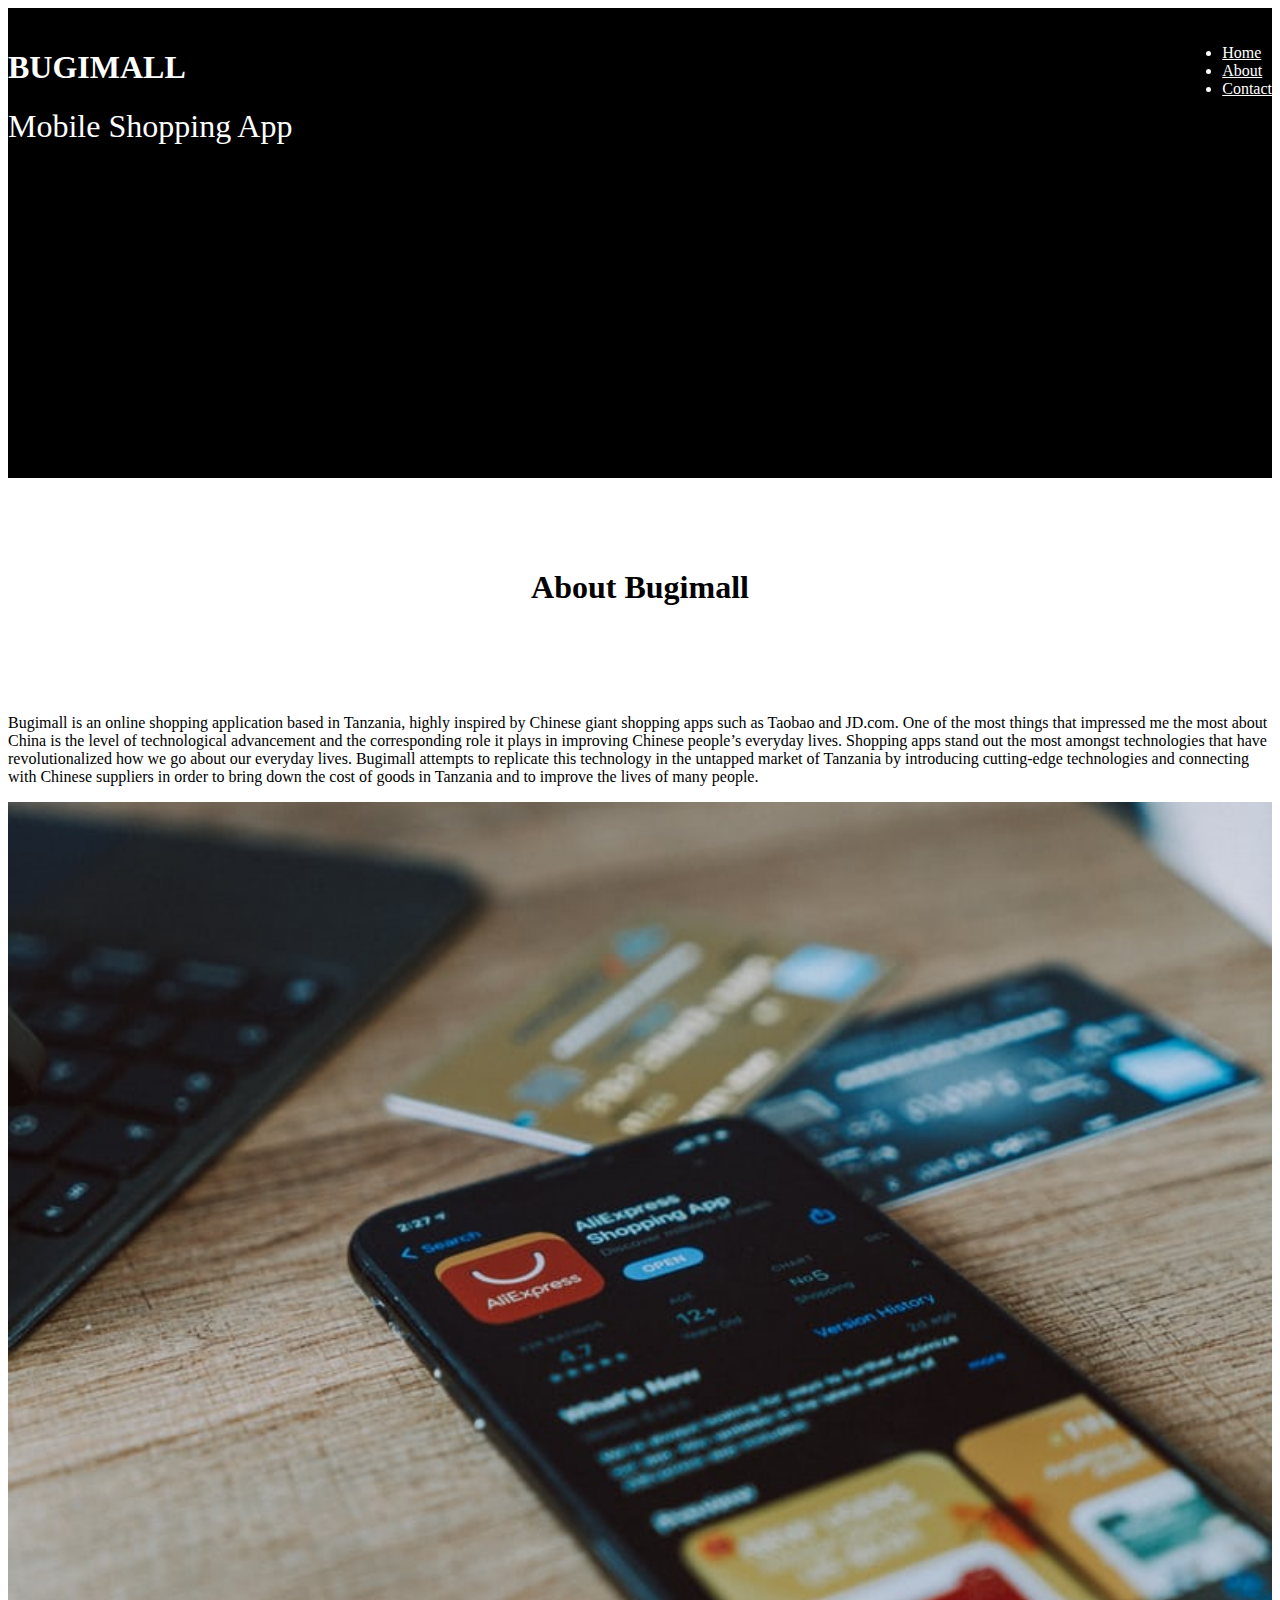
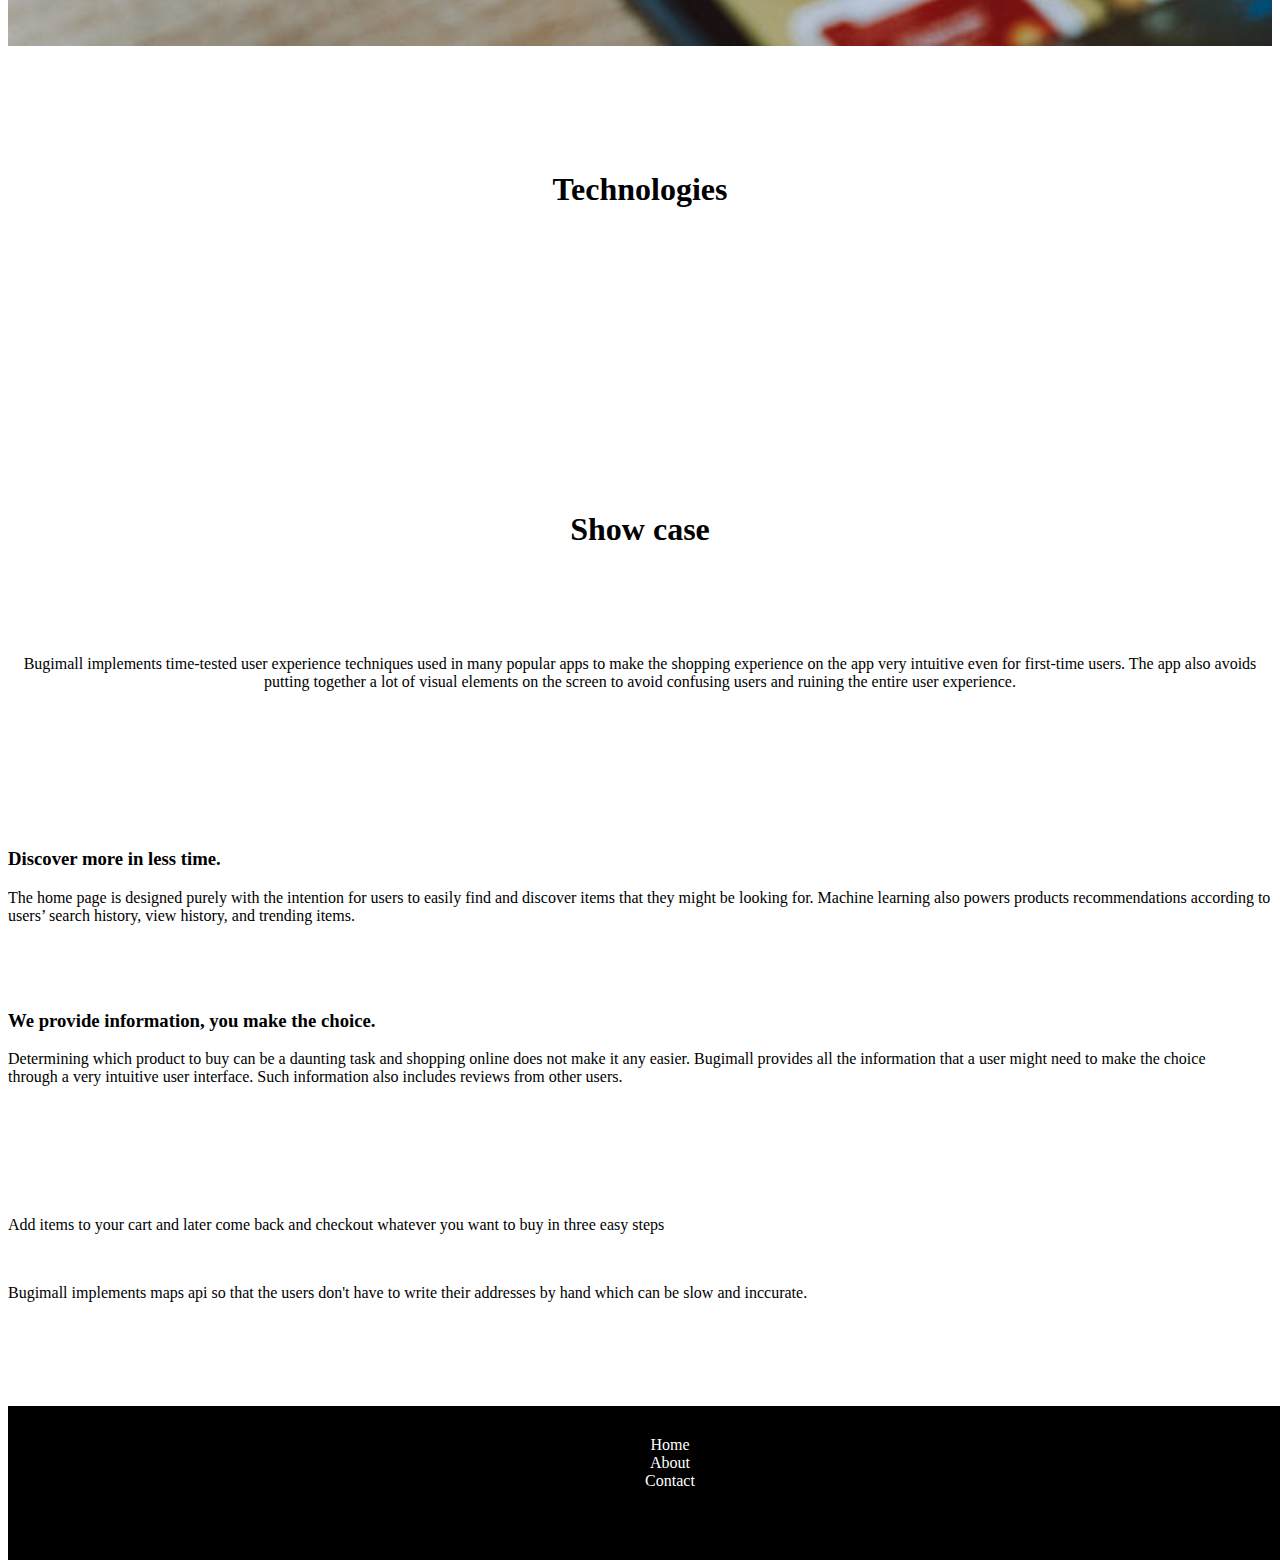
==== bugimall.html @ 8d47a289 "🍕 complete personal information" ====
<!DOCTYPE html>
<html lang="en">
  <head>
    <!-- Required meta tags -->
    <meta charset="utf-8" />
    <meta name="viewport" content="width=device-width, initial-scale=1" />

    <!-- Bootstrap CSS -->
    <link
      href="https://cdn.jsdelivr.net/npm/bootstrap@5.1.1/dist/css/bootstrap.min.css"
      rel="stylesheet"
      integrity="sha384-F3w7mX95PdgyTmZZMECAngseQB83DfGTowi0iMjiWaeVhAn4FJkqJByhZMI3AhiU"
      crossorigin="anonymous"
    />
    <link rel="stylesheet" href="index.css" />

    <title>Bugimall</title>
  </head>
  <body>
    <!-- hero section  -->
    <section id="bugimall-hero">
      <div
        class="container"
        style="
          display: flex;
          flex-direction: row;
          justify-content: space-between;
          padding-top: 20px;
        "
      >
        <div>
          <h1 style="font-family: Open Sans; font-weight: 900">BUGIMALL</h1>
          <h1 style="font-family: montserrat; font-weight: 300">
            Mobile Shopping App
          </h1>
        </div>
        <ul class="nav justify-content-end">
          <li class="nav-item">
            <a
              class="nav-link nav active"
              aria-current="page"
              href="/index.html"
              >Home</a
            >
          </li>
          <li class="nav-item">
            <a class="nav-link nav" href="/index.html#about">About</a>
          </li>
          <li class="nav-item">
            <a class="nav-link nav" href="/index.html#contact">Contact</a>
          </li>
        </ul>
      </div>
      <div class="container">
        <!-- <h1
          style="
            font-family: Open Sans;
            font-weight: 900;
            font-size: 80px;
            display: flex;
            align-self: flex-end;
          "
        >
          PORTFOLIO.
        </h1> -->
      </div>
    </section>

    <!-- about section  -->
    <section id="unifella-about" class="container">
      <div style="text-align: center; padding: 70px">
        <h1 style="font-family: Open Sans; font-weight: 900">About Bugimall</h1>
      </div>
      <div class="row">
        <div class="col">
          <p>
            Bugimall is an online shopping application based in Tanzania, highly
            inspired by Chinese giant shopping apps such as Taobao and JD.com.
            One of the most things that impressed me the most about China is the
            level of technological advancement and the corresponding role it
            plays in improving Chinese people’s everyday lives. Shopping apps
            stand out the most amongst technologies that have revolutionalized
            how we go about our everyday lives. Bugimall attempts to replicate
            this technology in the untapped market of Tanzania by introducing
            cutting-edge technologies and connecting with Chinese suppliers in
            order to bring down the cost of goods in Tanzania and to improve the
            lives of many people.
          </p>
        </div>
        <div class="col">
          <img style="width: 100%" src="assets/bugimallMain.jpeg" alt="" />
        </div>
      </div>
    </section>

    <!-- technology section  -->
    <section class="container">
      <div style="text-align: center; padding: 70px; margin-top: 30px">
        <h1 style="font-family: Open Sans; font-weight: 900">Technologies</h1>
      </div>
      <div class="row" style="text-align: center">
        <div class="col">
          <img
            src="https://img1.baidu.com/it/u=811927623,4166245411&fm=26&fmt=auto"
            class="tech-logo"
            alt=""
          />
        </div>
        <div class="col">
          <img
            src="https://img0.baidu.com/it/u=2490681221,4218715279&fm=26&fmt=auto"
            class="tech-logo"
            alt=""
          />
        </div>
        <div class="col">
          <img
            src="https://img0.baidu.com/it/u=653163409,3396683866&fm=26&fmt=auto"
            class="tech-logo"
            alt=""
          />
        </div>

        <div class="col">
          <img
            src="https://img2.baidu.com/it/u=275839115,1331880091&fm=26&fmt=auto"
            class="tech-logo"
            alt=""
          />
        </div>

        <div class="col">
          <img
            src="https://img1.baidu.com/it/u=112488664,1282811618&fm=26&fmt=auto"
            class="tech-logo"
            alt=""
          />
        </div>
      </div>
    </section>

    <!-- showcase section  -->
    <section class="container">
      <div style="text-align: center; padding: 70px; margin-top: 30px">
        <h1 style="font-family: Open Sans; font-weight: 900">Show case</h1>
      </div>

      <div style="text-align: center">
        <p>
          Bugimall implements time-tested user experience techniques used in
          many popular apps to make the shopping experience on the app very
          intuitive even for first-time users. The app also avoids putting
          together a lot of visual elements on the screen to avoid confusing
          users and ruining the entire user experience.
        </p>
        <img
          style="width: 100%; border-radius: 5px; margin-top: 20px"
          src="assets/screens-showcase.png"
          alt=""
        />
      </div>
      <div
        class="row gx-1"
        style="padding-top: 50px; margin-top: 30px; align-items: baseline"
      >
        <div class="col-6">
          <img
            style="width: 90%; border-radius: 5px"
            src="/assets/products.gif"
            alt=""
          />
        </div>
        <div class="col-6">
          <h3 style="font-family: Open Sans; font-weight: 900">
            Discover more in less time.
          </h3>
          <p>
            The home page is designed purely with the intention for users to
            easily find and discover items that they might be looking for.
            Machine learning also powers products recommendations according to
            users’ search history, view history, and trending items.
          </p>
        </div>
      </div>

      <div class="row gx-1" style="padding-top: 50px; align-items: center">
        <div class="col-6">
          <h3
            style="
              font-family: Open Sans;
              font-weight: 900;
              padding-right: 30px;
            "
          >
            We provide information, you make the choice.
          </h3>
          <p style="padding-right: 30px">
            Determining which product to buy can be a daunting task and shopping
            online does not make it any easier. Bugimall provides all the
            information that a user might need to make the choice through a very
            intuitive user interface. Such information also includes reviews
            from other users.
          </p>
        </div>

        <div class="col-6">
          <img
            style="width: 90%; border-radius: 5px"
            src="/assets/adding-to-cart.gif"
            alt=""
          />
        </div>
      </div>

      <div class="row gx-1" style="padding-top: 50px; margin-top: 30px">
        <div class="col-6">
          <p style="padding-right: 30px">
            Add items to your cart and later come back and checkout whatever you
            want to buy in three easy steps
          </p>
          <img
            style="width: 90%; border-radius: 5px"
            src="/assets/cart-checkout.gif"
            alt=""
          />
        </div>
        <div class="col-6">
          <p style="padding-right: 30px">
            Bugimall implements maps api so that the users don't have to write
            their addresses by hand which can be slow and inccurate.
          </p>
          <img
            style="width: 90%; border-radius: 5px"
            src="/assets/address.gif"
            alt=""
          />
        </div>
      </div>
    </section>

    <!-- footer section  -->
    <section
      class="footer"
      style="
        display: flex;
        flex-direction: column;
        align-items: center;
        padding: 30px;
      "
    >
      <div class="row" style="width: 30%">
        <div onclick="navigate('/index.html')" class="col pointer footerNav">
          Home
        </div>
        <div
          onclick="navigate('/index.html#about')"
          class="col pointer footerNav"
        >
          About
        </div>
        <div
          onclick="navigate('/index.html#contact')"
          class="col pointer footerNav"
        >
          Contact
        </div>
      </div>
      <div class="row" style="padding-top: 40px; font-size: 20px">
        <div
          class="col pointer"
          onclick="window.open('https://www.instagram.com/hyeyeah/')"
        >
          <i class="fab fa-instagram footerNav"></i>
        </div>
        <div
          class="col pointer"
          onclick="window.open('https://github.com/Hyeyeah')"
        >
          <div class="col"><i class="fab fa-github footerNav"></i></div>
        </div>
      </div>
    </section>

    <script
      src="https://cdn.jsdelivr.net/npm/bootstrap@5.1.1/dist/js/bootstrap.bundle.min.js"
      integrity="sha384-/bQdsTh/da6pkI1MST/rWKFNjaCP5gBSY4sEBT38Q/9RBh9AH40zEOg7Hlq2THRZ"
      crossorigin="anonymous"
    ></script>

    <script
      src="https://cdn.jsdelivr.net/npm/@popperjs/core@2.9.3/dist/umd/popper.min.js"
      integrity="sha384-W8fXfP3gkOKtndU4JGtKDvXbO53Wy8SZCQHczT5FMiiqmQfUpWbYdTil/SxwZgAN"
      crossorigin="anonymous"
    ></script>
    <script
      src="https://cdn.jsdelivr.net/npm/bootstrap@5.1.1/dist/js/bootstrap.min.js"
      integrity="sha384-skAcpIdS7UcVUC05LJ9Dxay8AXcDYfBJqt1CJ85S/CFujBsIzCIv+l9liuYLaMQ/"
      crossorigin="anonymous"
    ></script>
    <script
      src="https://kit.fontawesome.com/84e6f9894d.js"
      crossorigin="anonymous"
    ></script>
  </body>
</html>
---- index.css ----
#homepage-hero {
  height: 100vh;
  width: 100%;
  background-color: black;
  color: white;
  background-size: cover;
  display: flex;
  flex-direction: column;
  justify-content: space-between;
  background-repeat: no-repeat;
  background-image: url("/assets/main.jpeg");
}

.github-button {
  color: white;
  background: black;
  border-radius: 30px;
}

.github-button:hover {
  color: black;
  background: white;
}

.nav:hover {
  color: #c4e538;
}

.nav-link {
  color: white;
}

.nav:focus {
  color: white;
}

.footerNav:hover {
  color: #c4e538;
}

.pointer:hover {
  cursor: pointer;
}

.project-tile {
  border-radius: 10px;
  margin-bottom: 20px;
}

.project:hover {
  cursor: pointer;
  opacity: 0.7;
}

.tech-logo {
  height: 150px;
  /* width: 200px; */
  width: auto;
  border-radius: 20px;
}

#unifella-hero {
  height: 50vh;
  width: 100%;
  padding-bottom: 20px;
  background-color: black;
  color: white;
  background-size: cover;
  display: flex;
  flex-direction: column;
  justify-content: space-between;
  background-repeat: no-repeat;
  background-image: url("assets/unifellaHeader.png");
}
#bugimall-hero {
  height: 50vh;
  width: 100%;
  padding-bottom: 20px;
  background-color: black;
  color: white;
  background-size: cover;
  display: flex;
  flex-direction: column;
  justify-content: space-between;
  background-repeat: no-repeat;
  background-image: url(https://images.unsplash.com/photo-1557821552-17105176677c?ixid=MnwxMjA3fDB8MHxwaG90by1wYWdlfHx8fGVufDB8fHx8&ixlib=rb-1.2.1&auto=format&fit=crop&w=1332&q=80);
}

#bugipay-hero {
  height: 50vh;
  width: 100%;
  padding-bottom: 20px;
  background-color: black;
  color: white;
  background-size: cover;
  display: flex;
  flex-direction: column;
  justify-content: space-between;
  background-repeat: no-repeat;
  background-image: url(https://images.unsplash.com/photo-1608286022625-bc07f7a21154?ixid=MnwxMjA3fDB8MHxwaG90by1wYWdlfHx8fGVufDB8fHx8&ixlib=rb-1.2.1&auto=format&fit=crop&w=1170&q=80);
}

#unifella-about {
}

.parallax {
  min-height: 500px;
  /* Create the parallax scrolling effect */
  background-attachment: fixed;
  background-position: center;
  background-repeat: no-repeat;
  background-size: 100% auto;
  margin-right: 30px;
  background-position: left;
  background-size: 50%;
}

.footer {
  /* position: fixed; */
  margin-top: 70px;
  left: 0;
  bottom: 0;
  width: 100%;
  background-color: black;
  color: white;
  text-align: center;
}

.emoji {
  padding-right: 10px;
}

.contactSub {
  /* color: #fdcb6e; */

  background-color: black;
  color: white;
  padding-left: 5px;
  padding-right: 5px;
  margin-right: 10px;
}
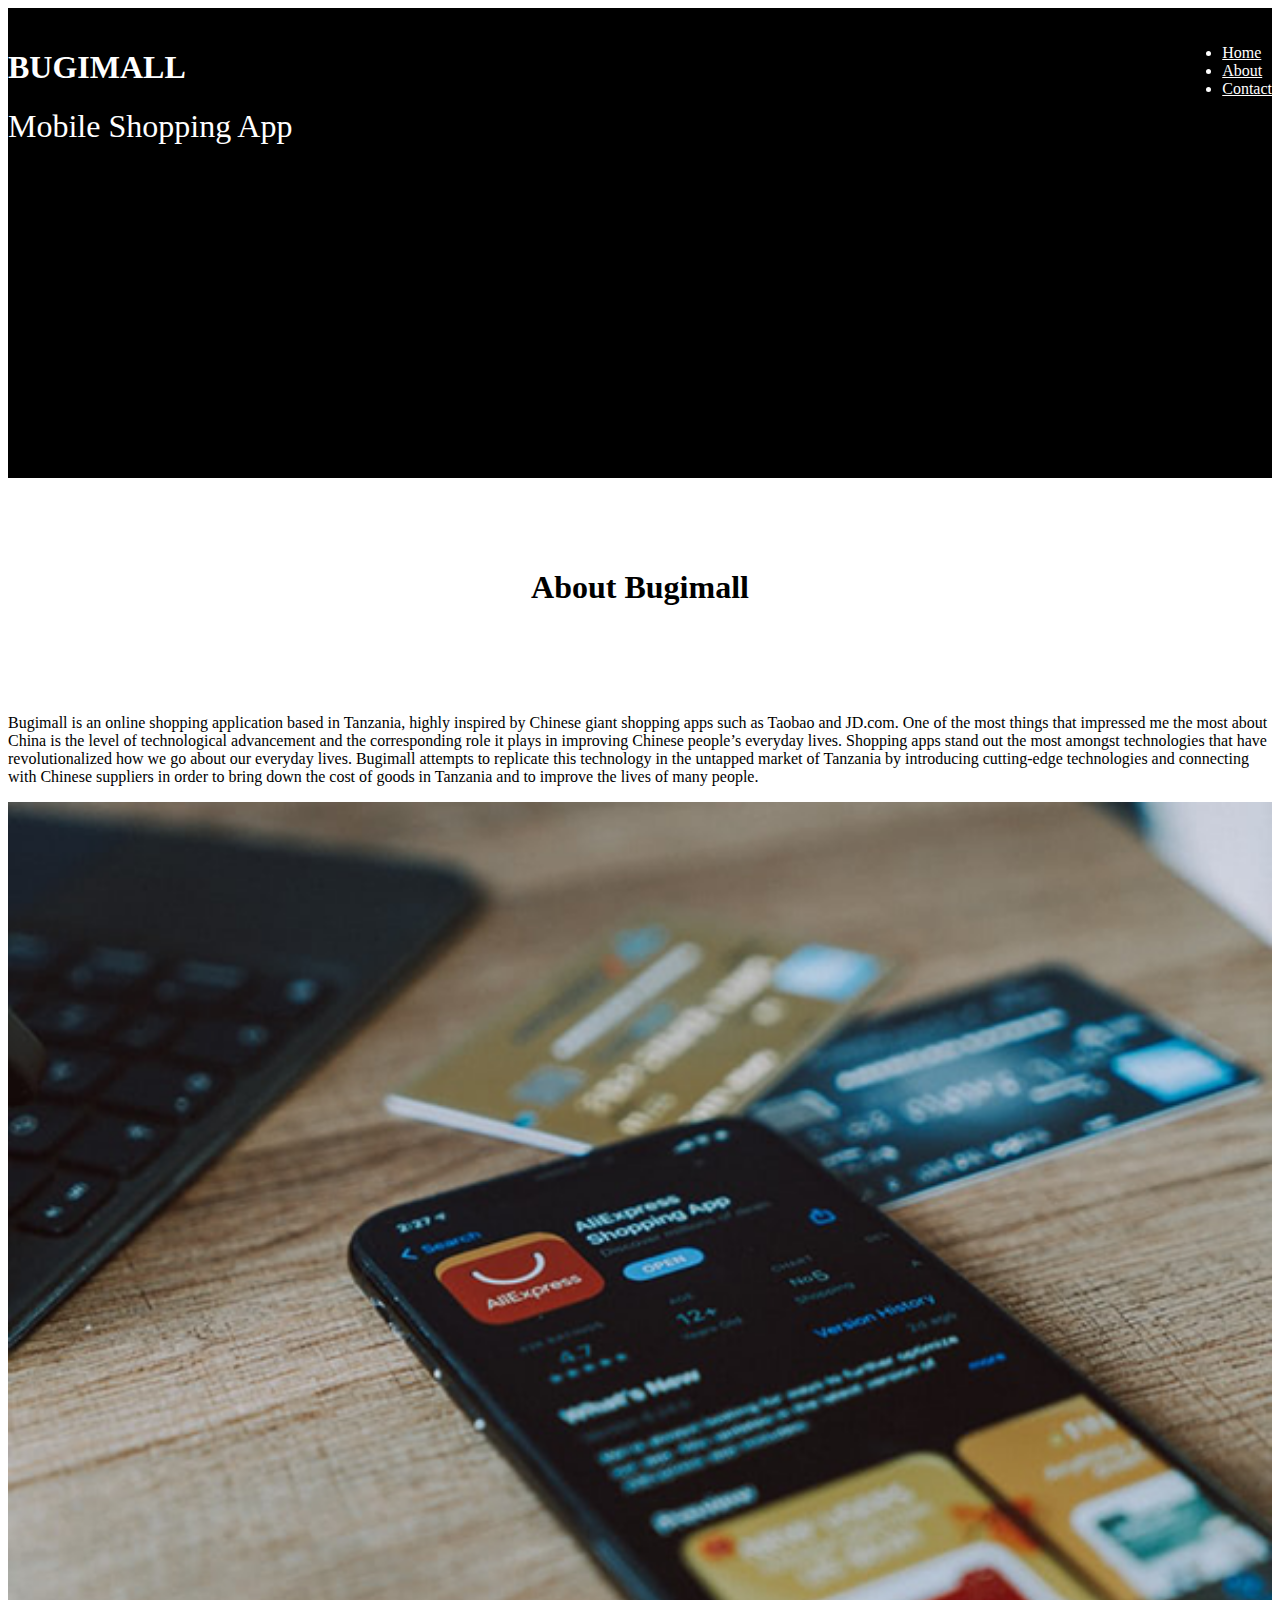
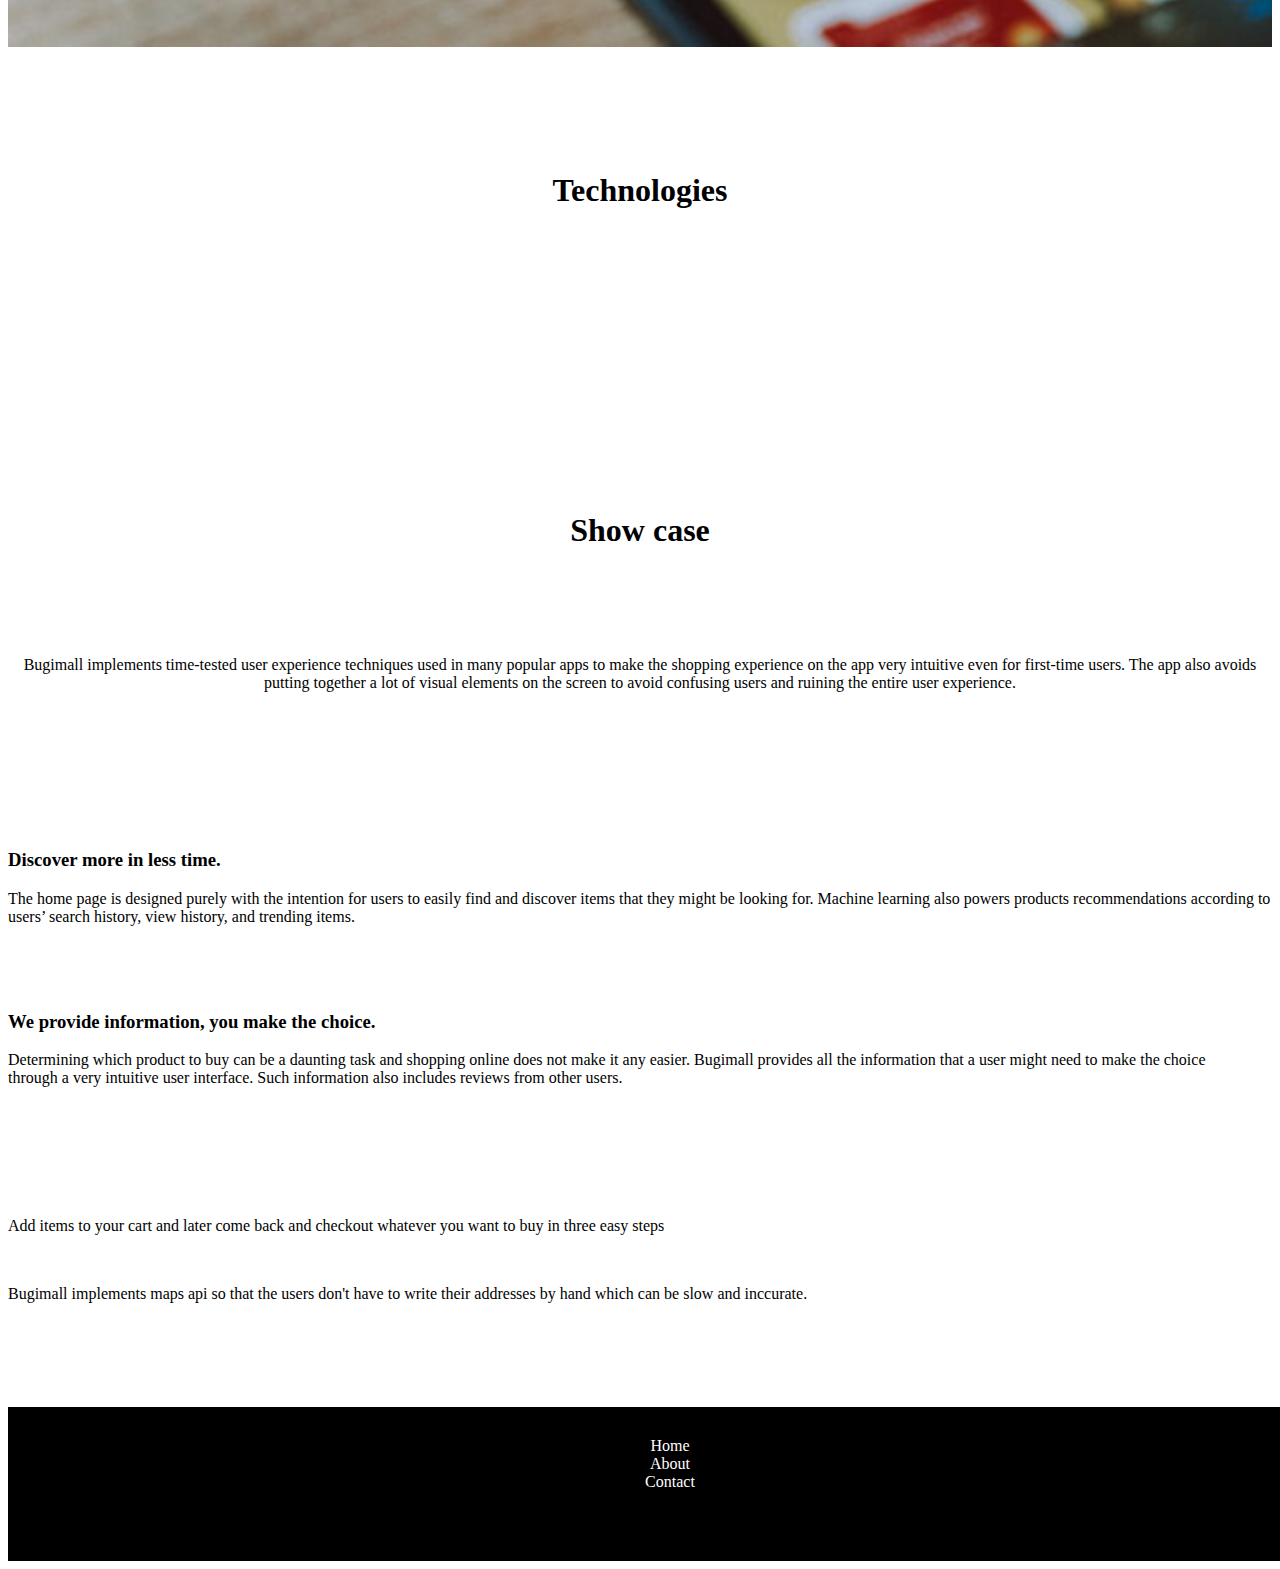
==== commit 2b267e46: "optimize images" ====
--- a/bugimall.html
+++ b/bugimall.html
@@ -88,7 +88,7 @@
           </p>
         </div>
         <div class="col">
-          <img style="width: 100%" src="assets/bugimallMain.jpeg" alt="" />
+          <img style="width: 100%" src="assets/bugimallMain.png" alt="" />
         </div>
       </div>
     </section>
--- a/index.css
+++ b/index.css
@@ -8,7 +8,7 @@
   flex-direction: column;
   justify-content: space-between;
   background-repeat: no-repeat;
-  background-image: url("/assets/main.jpeg");
+  background-image: url("/assets/main.png");
 }
 
 .github-button {
